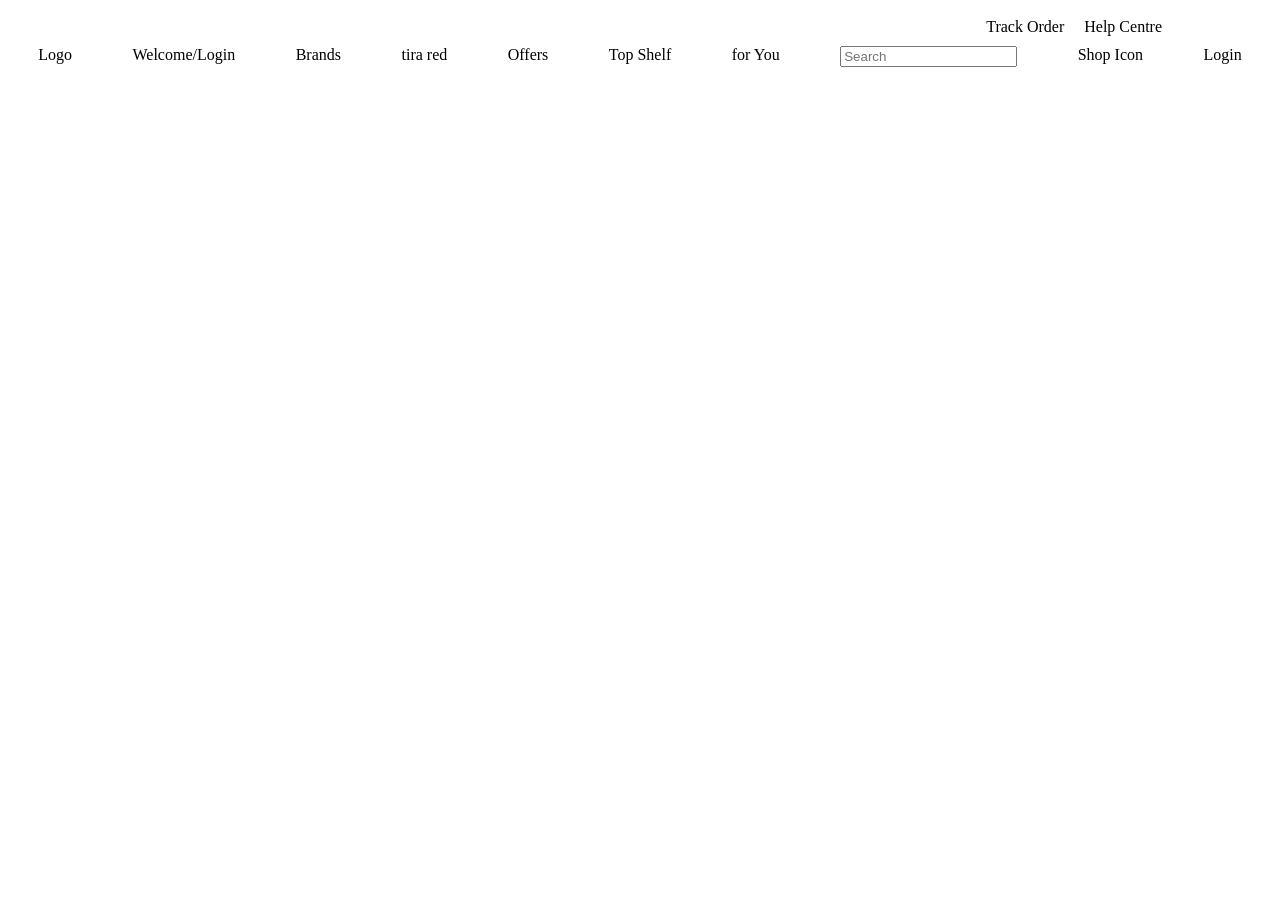
==== index.html @ 5c6e7793 "creation start" ====
<!DOCTYPE html>
<html lang="en">

<head>
    <meta charset="UTF-8">
    <meta name="viewport" content="width=device-width, initial-scale=1.0">
    <title>Tira: Shop Makeup...</title>
    <link rel="stylesheet" href="style.css">
</head>

<body>
    <header>
        <div style="display: flex; justify-content: flex-end;  padding-right: 100px;"><span style="margin: 10px;">Track
                Order </span> <span style="margin: 10px;">Help Centre</span></div> 
    </header>
    <div>
        <div style="display: flex; justify-content: space-around;">
            <div>Logo</div>
            <div>Welcome/Login</div>
            <div>Brands </div>
            <div>tira red</div>
            <div>Offers</div>
            <div>Top Shelf</div>
            <div>for You</div>
            <div><input type="text" placeholder="Search"></div>
            <div>Shop Icon</div>
            <div>Login</div>
        </div>
        <div></div>
    </div>
</body>

</html>
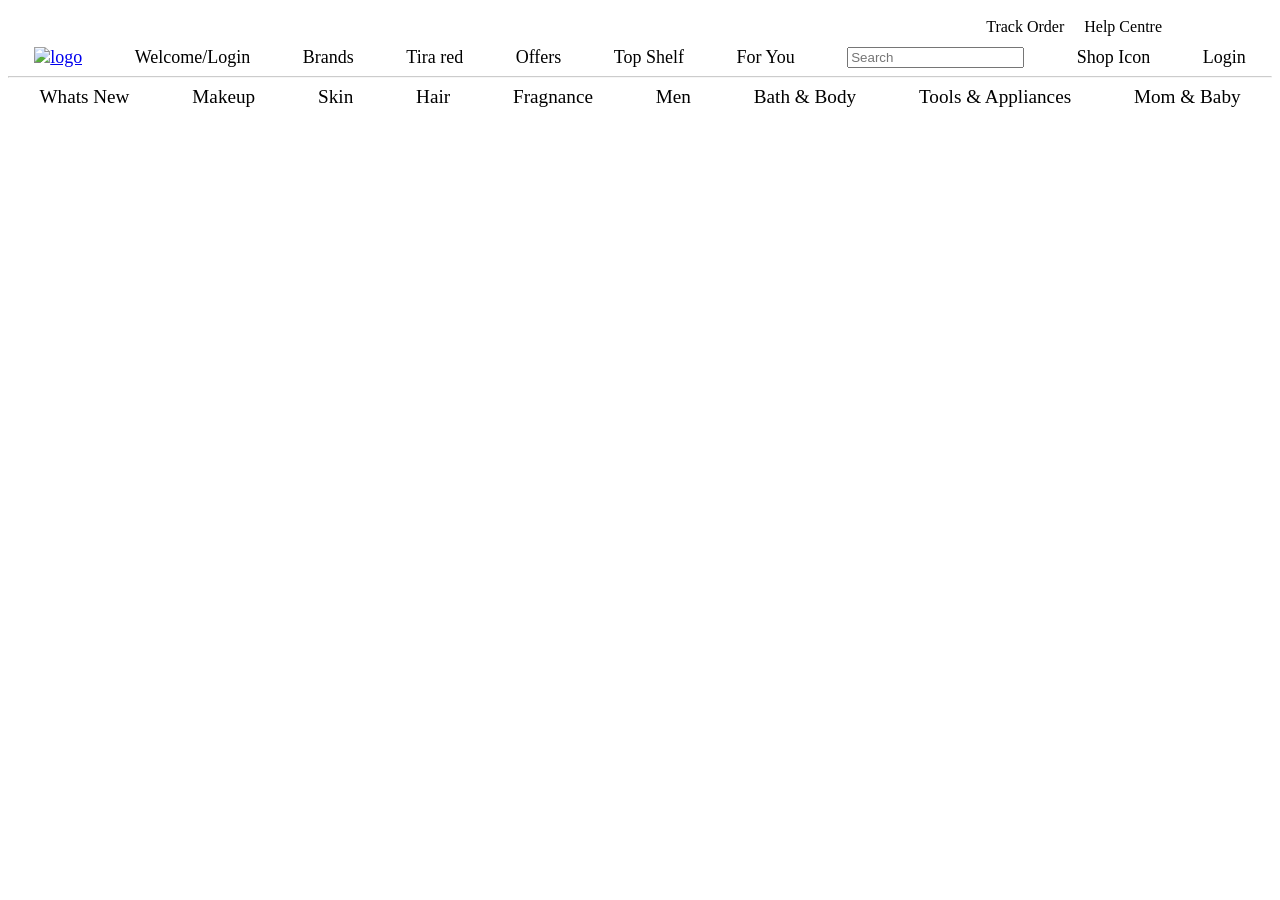
==== commit 99ea8c79: "headdWrapper add" ====
--- a/index.html
+++ b/index.html
@@ -11,22 +11,35 @@
 <body>
     <header>
         <div style="display: flex; justify-content: flex-end;  padding-right: 100px;"><span style="margin: 10px;">Track
-                Order </span> <span style="margin: 10px;">Help Centre</span></div> 
+                Order </span> <span style="margin: 10px;">Help Centre</span></div>
     </header>
     <div>
-        <div style="display: flex; justify-content: space-around;">
-            <div>Logo</div>
+        <div style="display: flex; justify-content: space-around; font-size: large;margin:0 auto; align-items: center;" >
+            <div><a href="#"><img
+                    src="https://cdn.tirabeauty.com/v2/billowing-snowflake-434234/tira-p/wrkr/company/1/applications/62d53777f5ad942d3e505f77/application/pictures/free-logo/original/hYc6RZXKO-KFwOOQ0oY-Tira.png"
+                    alt="logo" width="55" height="24"></a></div>
             <div>Welcome/Login</div>
             <div>Brands </div>
-            <div>tira red</div>
+            <div>Tira red</div>
             <div>Offers</div>
             <div>Top Shelf</div>
-            <div>for You</div>
+            <div>For You</div>
             <div><input type="text" placeholder="Search"></div>
             <div>Shop Icon</div>
             <div>Login</div>
         </div>
-        <div></div>
+        <hr style="opacity: 0.5;">
+        <div style="display: flex; justify-content: space-around; font-size: larger;">
+            <div>Whats New</div>
+            <div>Makeup</div>
+            <div>Skin</div>
+            <div>Hair</div>
+            <div>Fragnance</div>
+            <div>Men</div>
+            <div>Bath & Body</div>
+            <div>Tools & Appliances</div>
+            <div>Mom & Baby</div>
+        </div>
     </div>
 </body>
 
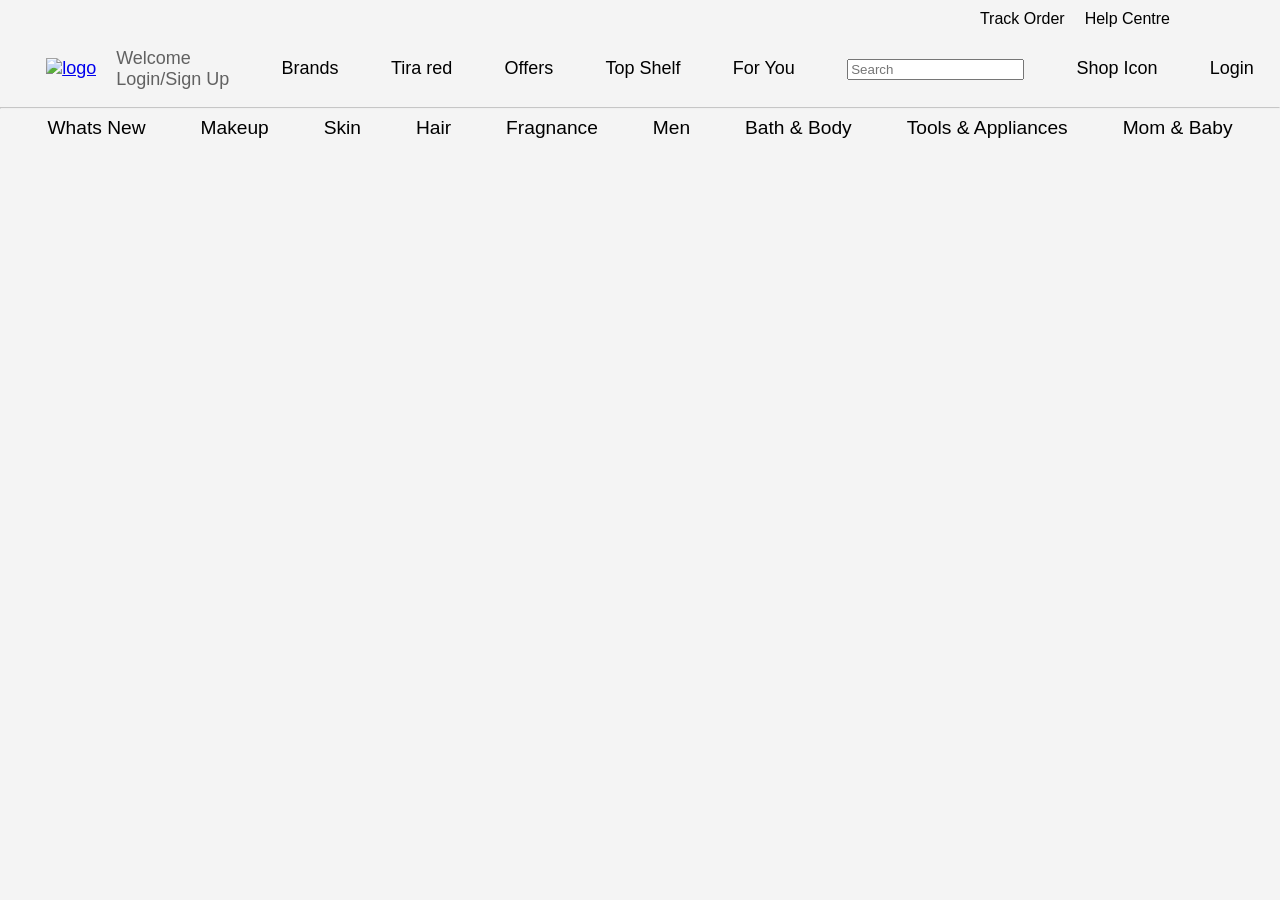
==== commit a75e134e: "header add" ====
--- a/index.html
+++ b/index.html
@@ -10,15 +10,20 @@
 
 <body>
     <header>
-        <div style="display: flex; justify-content: flex-end;  padding-right: 100px;"><span style="margin: 10px;">Track
+        <div style="display: flex; justify-content: flex-end;  padding-right: 100px;height: 100%;"><span style="margin: 10px;">Track
                 Order </span> <span style="margin: 10px;">Help Centre</span></div>
     </header>
-    <div>
-        <div style="display: flex; justify-content: space-around; font-size: large;margin:0 auto; align-items: center;" >
-            <div><a href="#"><img
-                    src="https://cdn.tirabeauty.com/v2/billowing-snowflake-434234/tira-p/wrkr/company/1/applications/62d53777f5ad942d3e505f77/application/pictures/free-logo/original/hYc6RZXKO-KFwOOQ0oY-Tira.png"
-                    alt="logo" width="55" height="24"></a></div>
-            <div>Welcome/Login</div>
+    <div style="box-sizing;">
+        <div style="display: flex; justify-content: space-around; font-size: large;margin:0 auto; align-items: center;">
+            <div style="display: flex; justify-content: space-around; align-items: center;">
+                <div style="margin: 20px;"><a href="#"><img
+                            src="https://cdn.tirabeauty.com/v2/billowing-snowflake-434234/tira-p/wrkr/company/1/applications/62d53777f5ad942d3e505f77/application/pictures/free-logo/original/hYc6RZXKO-KFwOOQ0oY-Tira.png"
+                            alt="logo" width="55" height="24"></a></div>
+                <div style="opacity: 0.6;">
+                    <div>Welcome</div>
+                    <div>Login/Sign Up</div>
+                </div>
+            </div>
             <div>Brands </div>
             <div>Tira red</div>
             <div>Offers</div>
@@ -29,7 +34,7 @@
             <div>Login</div>
         </div>
         <hr style="opacity: 0.5;">
-        <div style="display: flex; justify-content: space-around; font-size: larger;">
+        <div style="display: flex; justify-content: space-around;align-items: center; font-size: larger; margin-left: 20px;margin-right: 20px;">
             <div>Whats New</div>
             <div>Makeup</div>
             <div>Skin</div>
--- a/style.css
+++ b/style.css
@@ -0,0 +1,7 @@
+body{
+    font-family: Arial, sans-serif;
+    background-color: #f4f4f4;
+    margin: 0;
+    padding: 0;
+    height: 100%;
+}
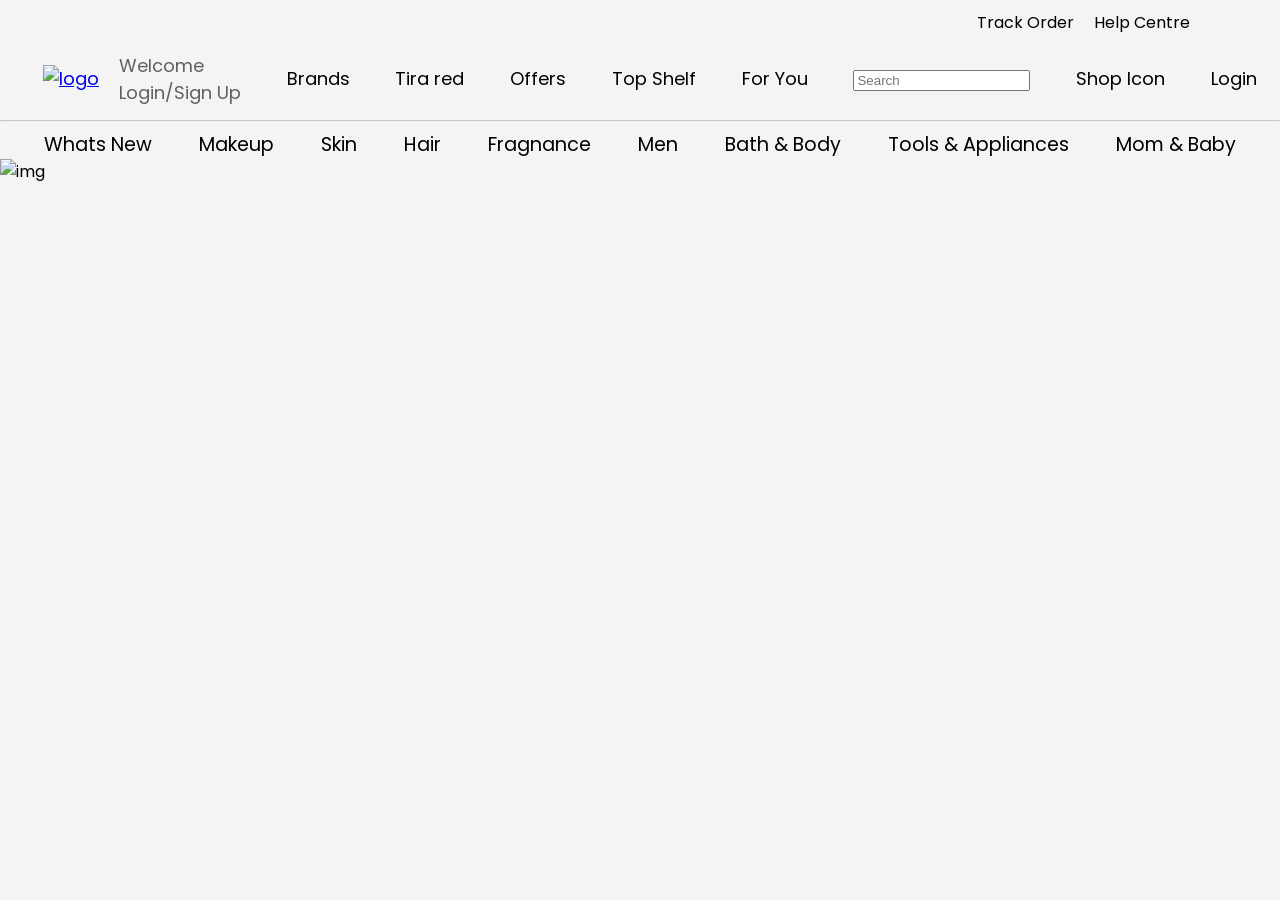
==== commit b0fd5ad9: "little change" ====
--- a/index.html
+++ b/index.html
@@ -6,14 +6,16 @@
     <meta name="viewport" content="width=device-width, initial-scale=1.0">
     <title>Tira: Shop Makeup...</title>
     <link rel="stylesheet" href="style.css">
+    <link href="https://fonts.googleapis.com/css2?family=Poppins:wght@400;500;600&display=swap" rel="stylesheet">
+
 </head>
 
 <body>
     <header>
-        <div style="display: flex; justify-content: flex-end;  padding-right: 100px;height: 100%;"><span style="margin: 10px;">Track
+        <div style="display: flex; justify-content: flex-end;  padding-right: 80px;height: 100%;"><span style="margin: 10px;">Track
                 Order </span> <span style="margin: 10px;">Help Centre</span></div>
     </header>
-    <div style="box-sizing;">
+    <div style="box-sizing: border-box;">
         <div style="display: flex; justify-content: space-around; font-size: large;margin:0 auto; align-items: center;">
             <div style="display: flex; justify-content: space-around; align-items: center;">
                 <div style="margin: 20px;"><a href="#"><img
@@ -46,6 +48,7 @@
             <div>Mom & Baby</div>
         </div>
     </div>
+    <img src="https://cdn-eu.dynamicyield.com/api/9879321/images/2a999615dc38.webp?dpr=2" alt="img" width="100%">
 </body>
 
 </html>
--- a/style.css
+++ b/style.css
@@ -1,7 +1,7 @@
 body{
-    font-family: Arial, sans-serif;
+    font-family: 'Poppins', sans-serif;
     background-color: #f4f4f4;
     margin: 0;
     padding: 0;
     height: 100%;
-}+}
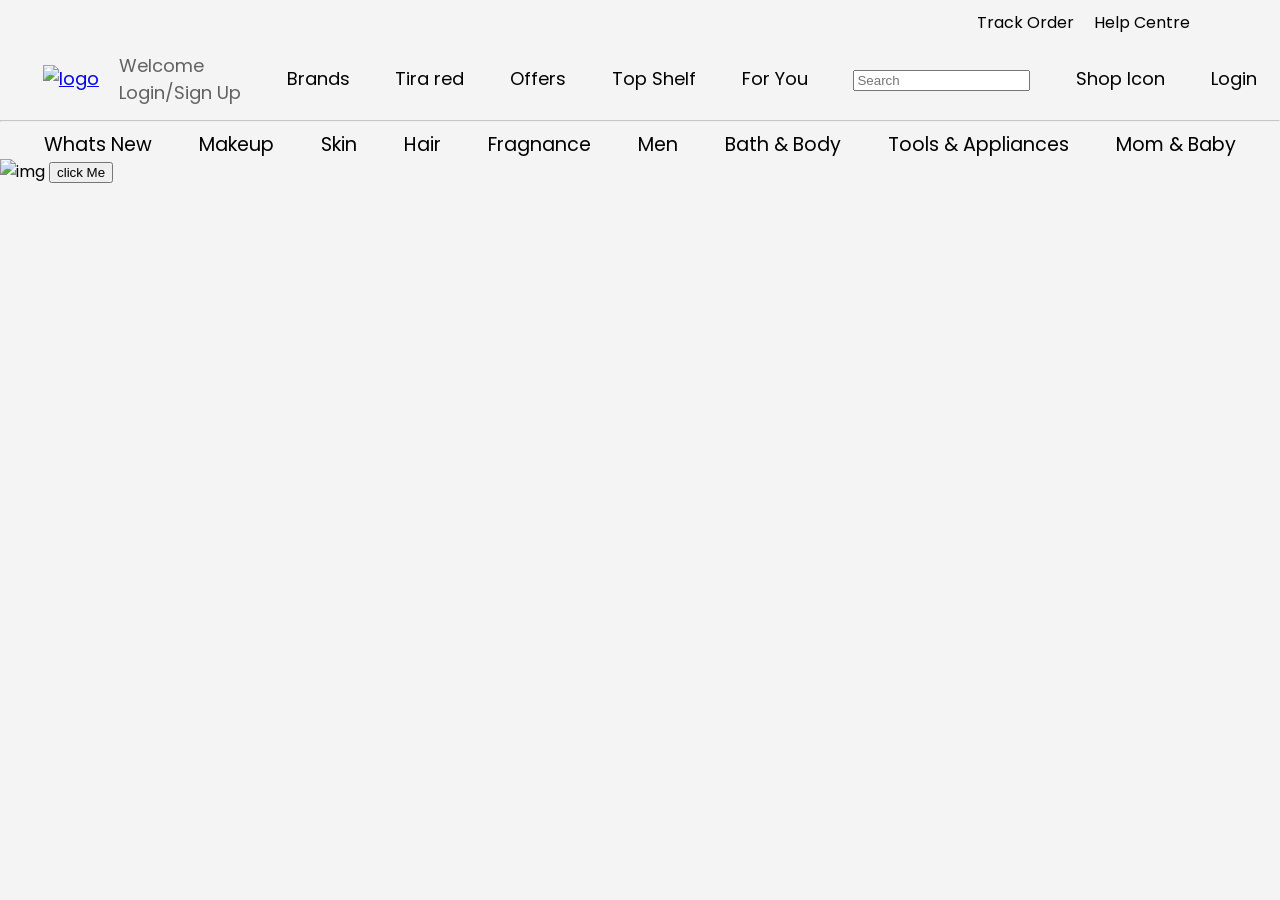
==== commit 94799009: "js add" ====
--- a/index.html
+++ b/index.html
@@ -7,7 +7,7 @@
     <title>Tira: Shop Makeup...</title>
     <link rel="stylesheet" href="style.css">
     <link href="https://fonts.googleapis.com/css2?family=Poppins:wght@400;500;600&display=swap" rel="stylesheet">
-
+    <script src="script.js"></script>
 </head>
 
 <body>
@@ -49,6 +49,9 @@
         </div>
     </div>
     <img src="https://cdn-eu.dynamicyield.com/api/9879321/images/2a999615dc38.webp?dpr=2" alt="img" width="100%">
+    <button onclick="greet()">click Me</button>
+    <p id="demo"></p>
+
 </body>
 
 </html>
